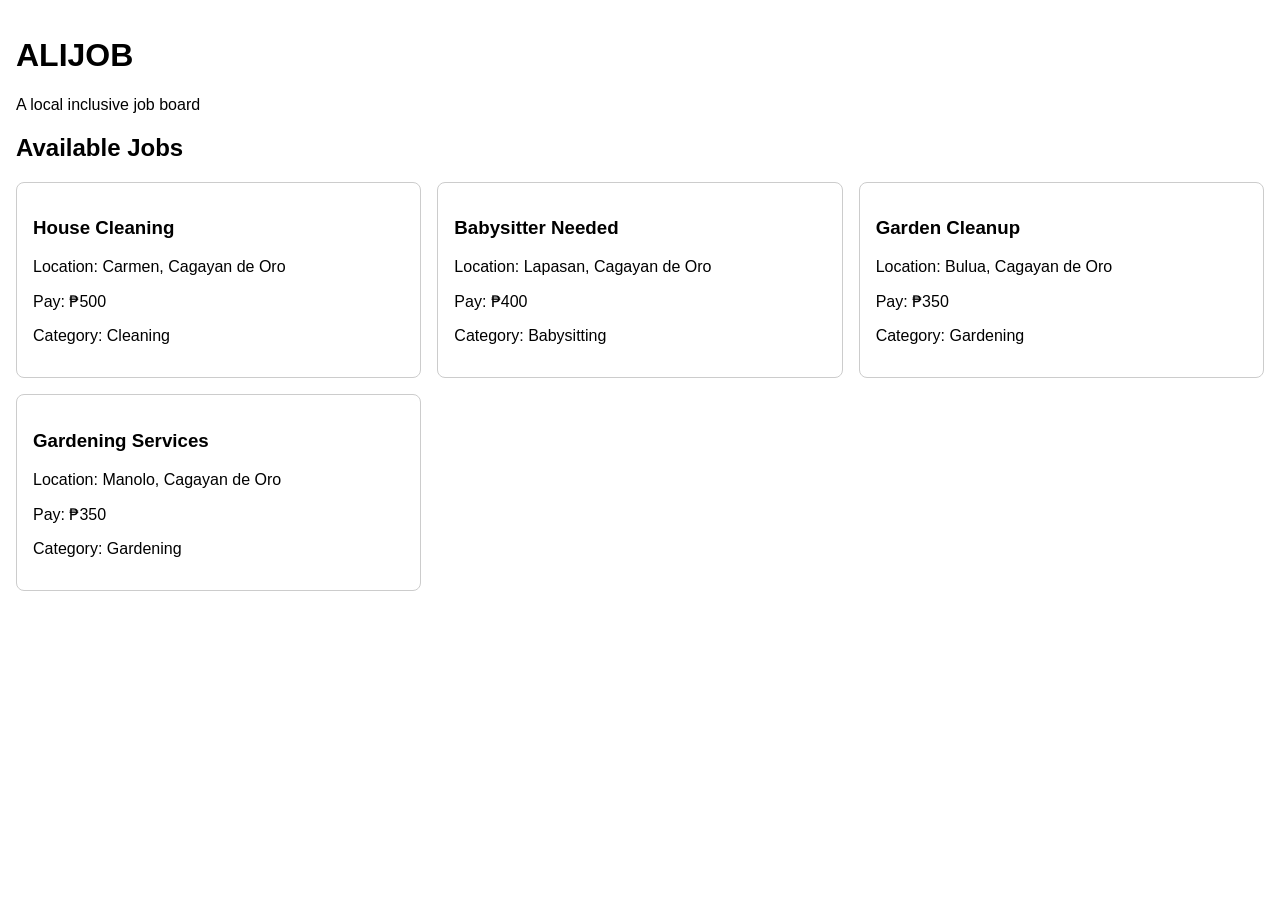
==== index.html @ 6e1925d8 "Erase Hand types jobs/ added java job post" ====
<!doctype html>
<html lang="en">
  <head>
    <meta charset="UTF-8" />
    <meta name="viewport" content="width=device-width, initial-scale=1.0" />
    <title>ALIJOB - Local Inclusive Job Board</title>
    <link rel="stylesheet" href="styles.css" />
  </head>
  <body>
    <header>
      <h1>ALIJOB</h1>
      <p>A local inclusive job board</p>
    </header>

    <main>
      <h2>Available Jobs</h2>
      <section class="job-grid"></section>
    </main>

    <script src="script.js"></script>
  </body>
</html>
---- styles.css ----
* {
  box-sizing: border-box;
}

body {
  font-family: Arial, sans-serif;
  margin:0;
  padding: 1rem;
}

.job-grid {
  display: grid;
  grid-template-columns: 1fr;
  gap: 1rem;
}

.job-card {
  border: 1px solid #cccccc;
  border-radius: 8px;
  padding: 1rem;
}

@media (min-width: 600px) {
  .job-grid {
    grid-template-columns: 1fr 1fr; 
  }
}

@media (min-width: 900px) {
  .job-grid {
    grid-template-columns: 1fr 1fr 1fr;
  }
}
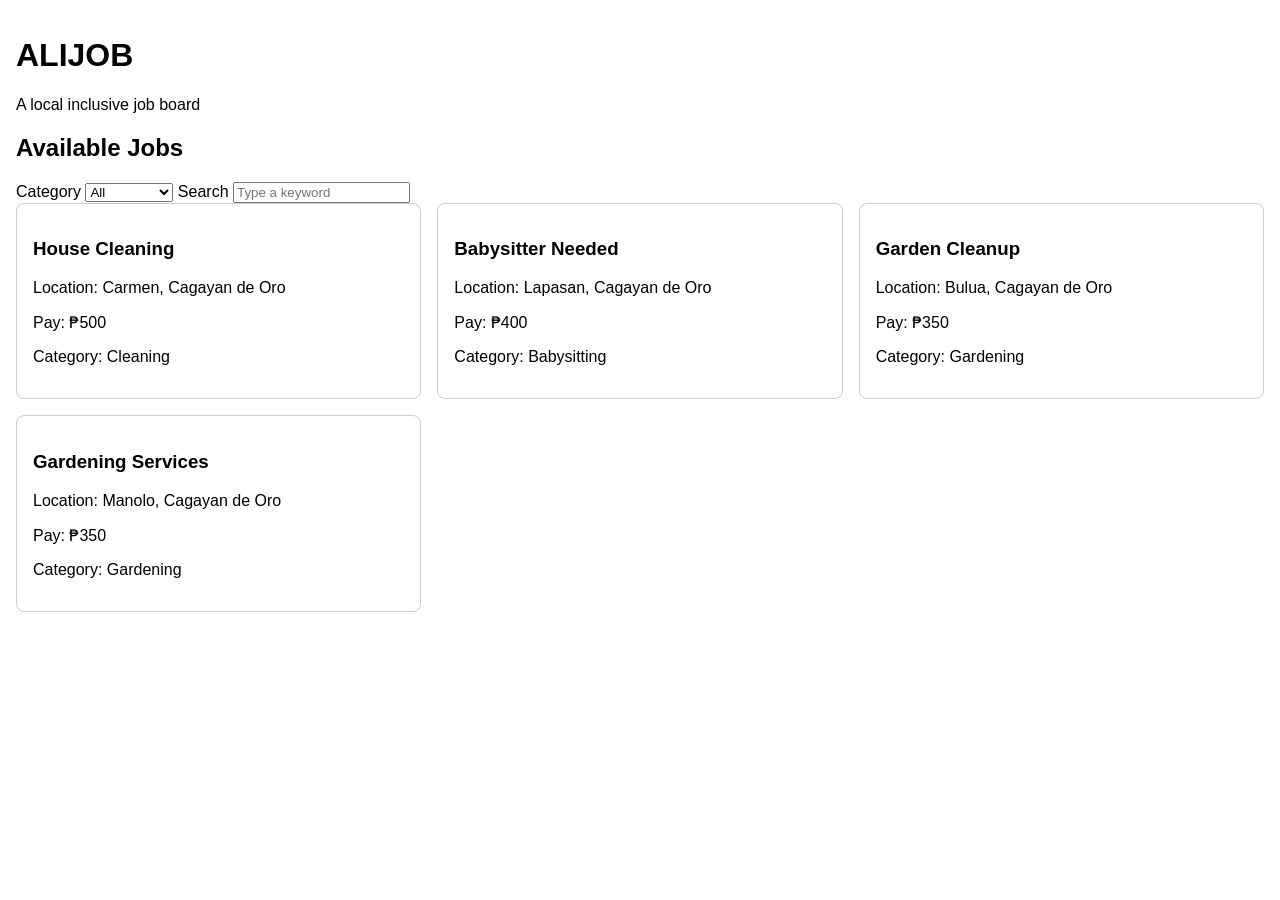
==== commit 5ca7c7bd: "added category and search bars" ====
--- a/index.html
+++ b/index.html
@@ -14,6 +14,18 @@
 
     <main>
       <h2>Available Jobs</h2>
+      <div class="controls">
+        <label for="category-filter">Category</label>
+        <select id="category-filter">
+          <option value="all">All</option>
+          <option value="Cleaning">Cleaning</option>
+          <option value="Babysitting">Babysitting</option>
+          <option value="Gardening">Gardening</option>
+        </select>
+
+        <label for="search-input">Search</label>
+        <input type="text" id="search-input" placeholder="Type a keyword" />
+      </div>
       <section class="job-grid"></section>
     </main>
 
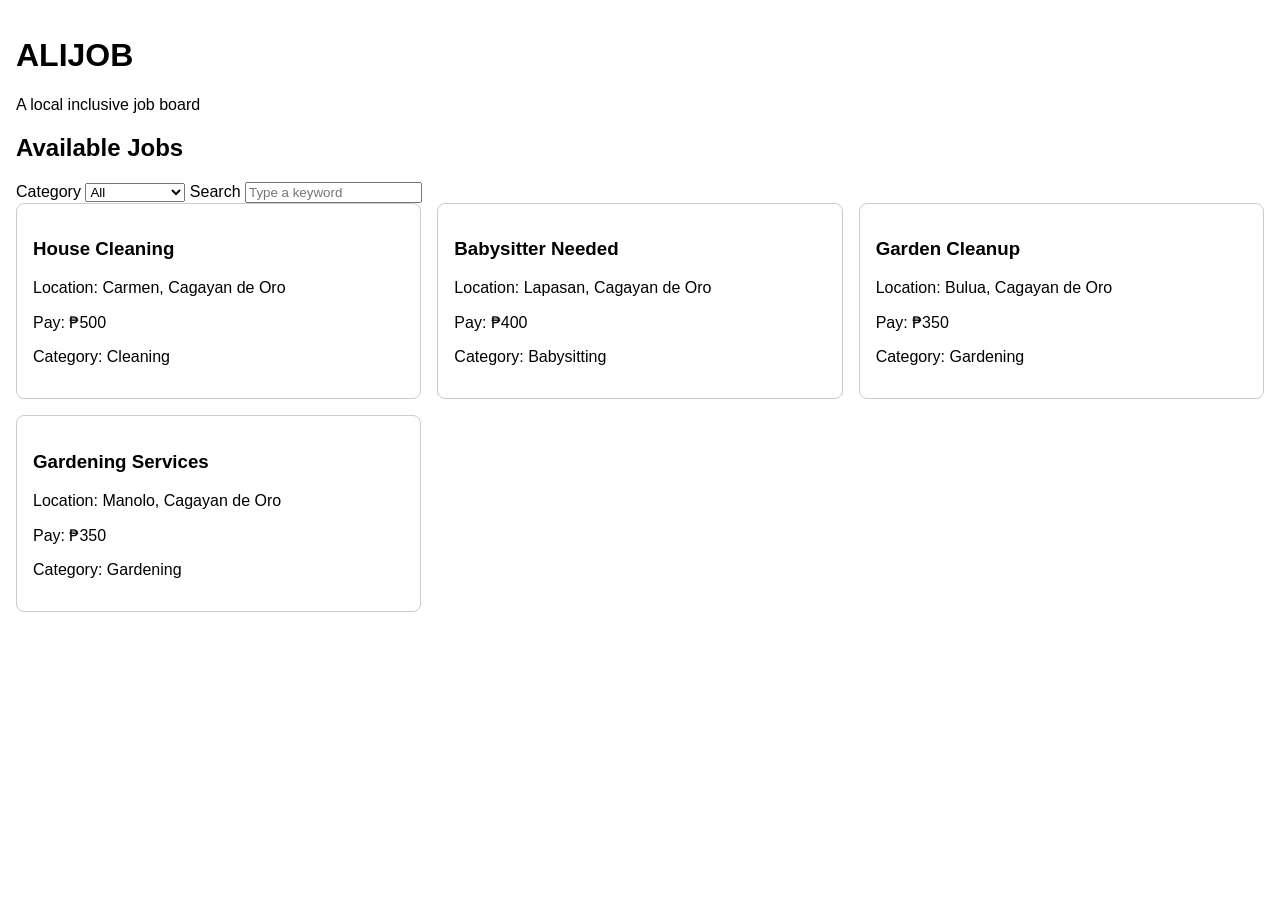
==== commit 9c2373b6: "added new category" ====
--- a/index.html
+++ b/index.html
@@ -21,6 +21,7 @@
           <option value="Cleaning">Cleaning</option>
           <option value="Babysitting">Babysitting</option>
           <option value="Gardening">Gardening</option>
+          <option value="Dry Cleaning">Dry Cleaning</option>
         </select>
 
         <label for="search-input">Search</label>
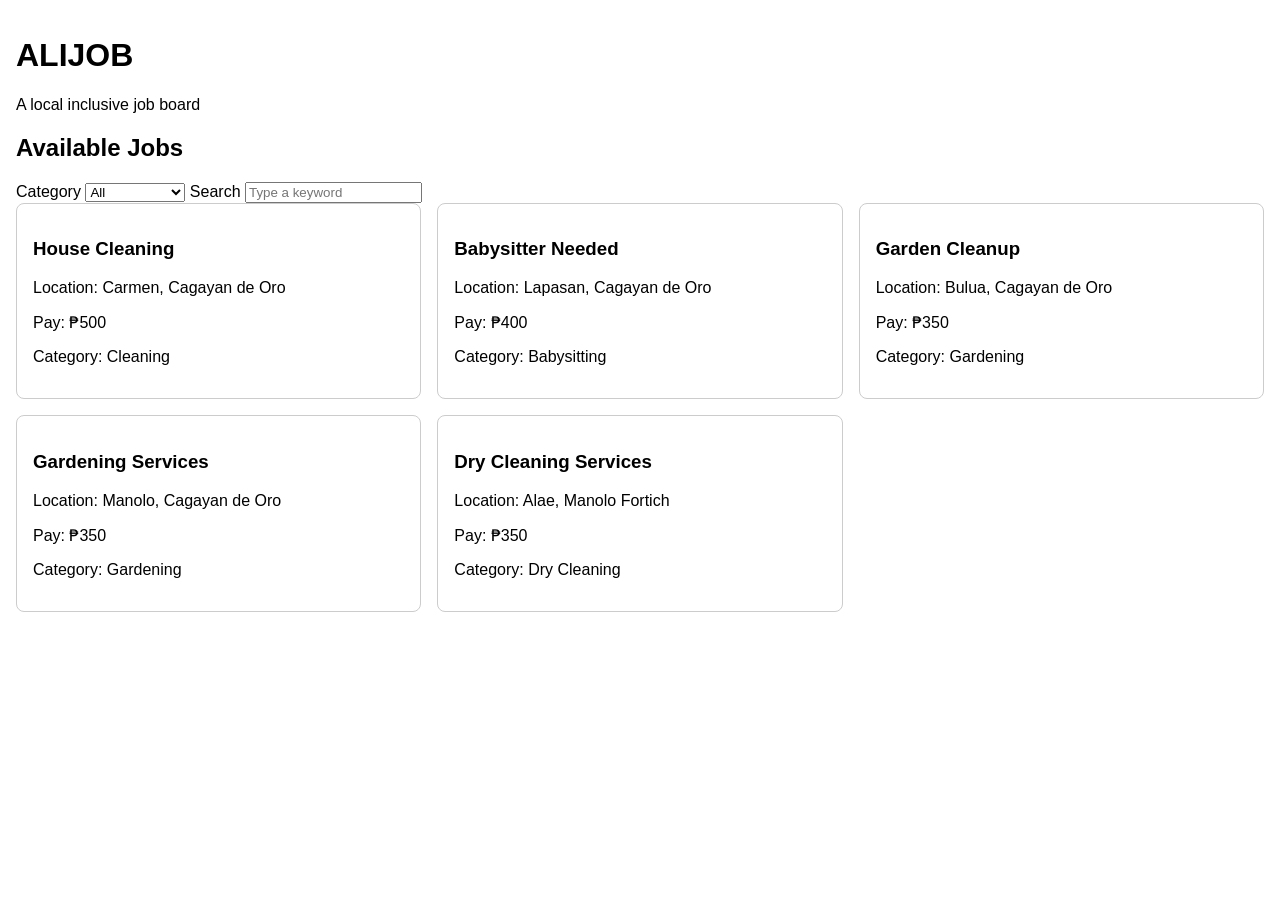
==== commit 955575fc: "hidden popup" ====
--- a/index.html
+++ b/index.html
@@ -29,6 +29,13 @@
       </div>
       <section class="job-grid"></section>
     </main>
+    <dialog id="job-popup" aria-labelledby="popup-title">
+      <h2 id="popup-title"></h2>
+      <p id="popup-description"></p>
+      <p id="popup-location"></p>
+      <p id="popup-pay"></p>
+      <button type="button" id="popup-close">Close</button>
+    </dialog>
 
     <script src="script.js"></script>
   </body>
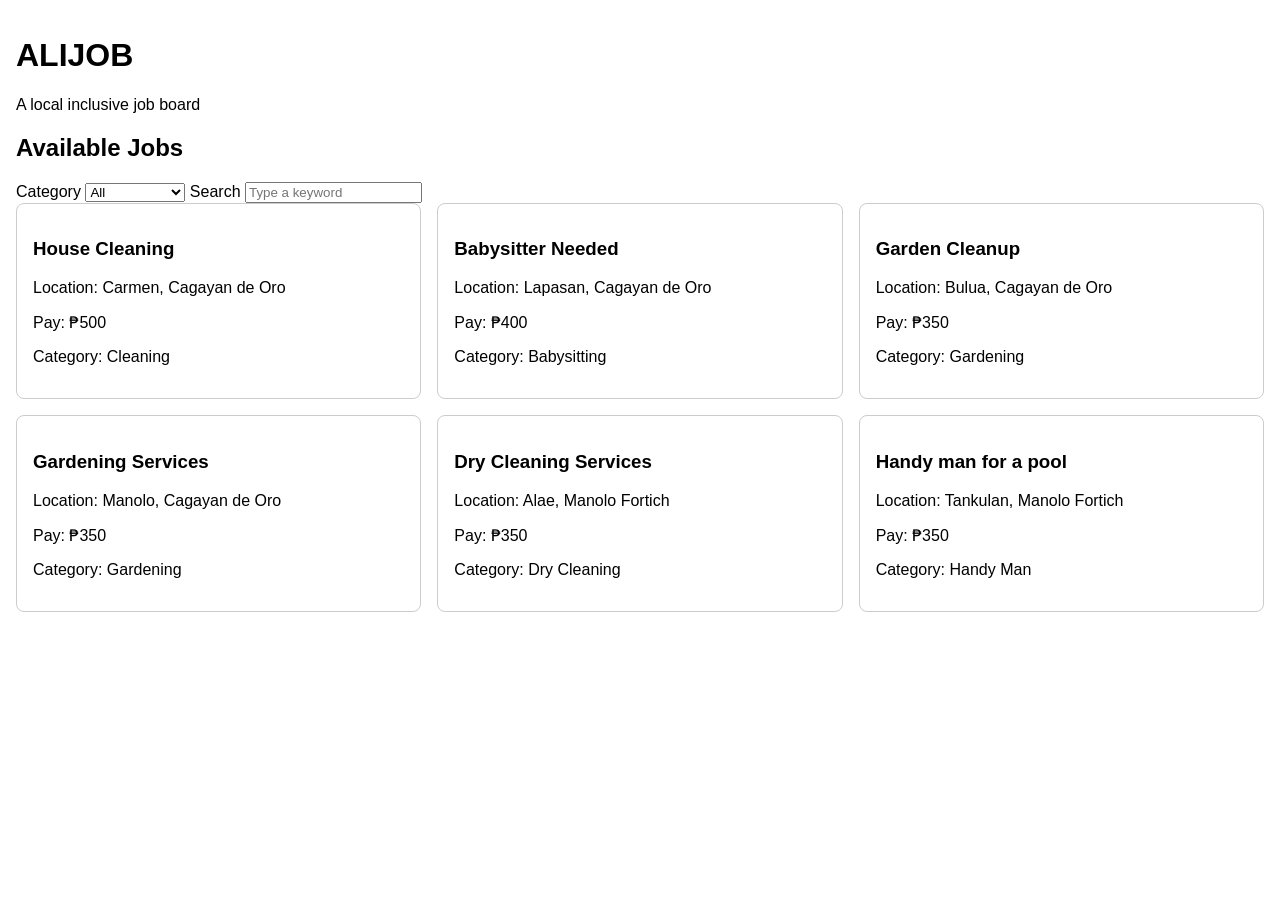
==== commit f6eb414e: "Added Handy Man category" ====
--- a/index.html
+++ b/index.html
@@ -22,6 +22,7 @@
           <option value="Babysitting">Babysitting</option>
           <option value="Gardening">Gardening</option>
           <option value="Dry Cleaning">Dry Cleaning</option>
+          <option value="Handy Man">Handy Man</option>
         </select>
 
         <label for="search-input">Search</label>
@@ -34,6 +35,7 @@
       <p id="popup-description"></p>
       <p id="popup-location"></p>
       <p id="popup-pay"></p>
+      <p id="popup-description"></p>
       <button type="button" id="popup-close">Close</button>
     </dialog>
 
--- a/styles.css
+++ b/styles.css
@@ -30,4 +30,13 @@
   .job-grid {
     grid-template-columns: 1fr 1fr 1fr;
   }
+}
+
+.job-card {
+  cursor: pointer;
+}
+
+.job-card:focus-visible {
+  outline: 3px solid #1a56db;
+  outline-offset: 2px;
 }
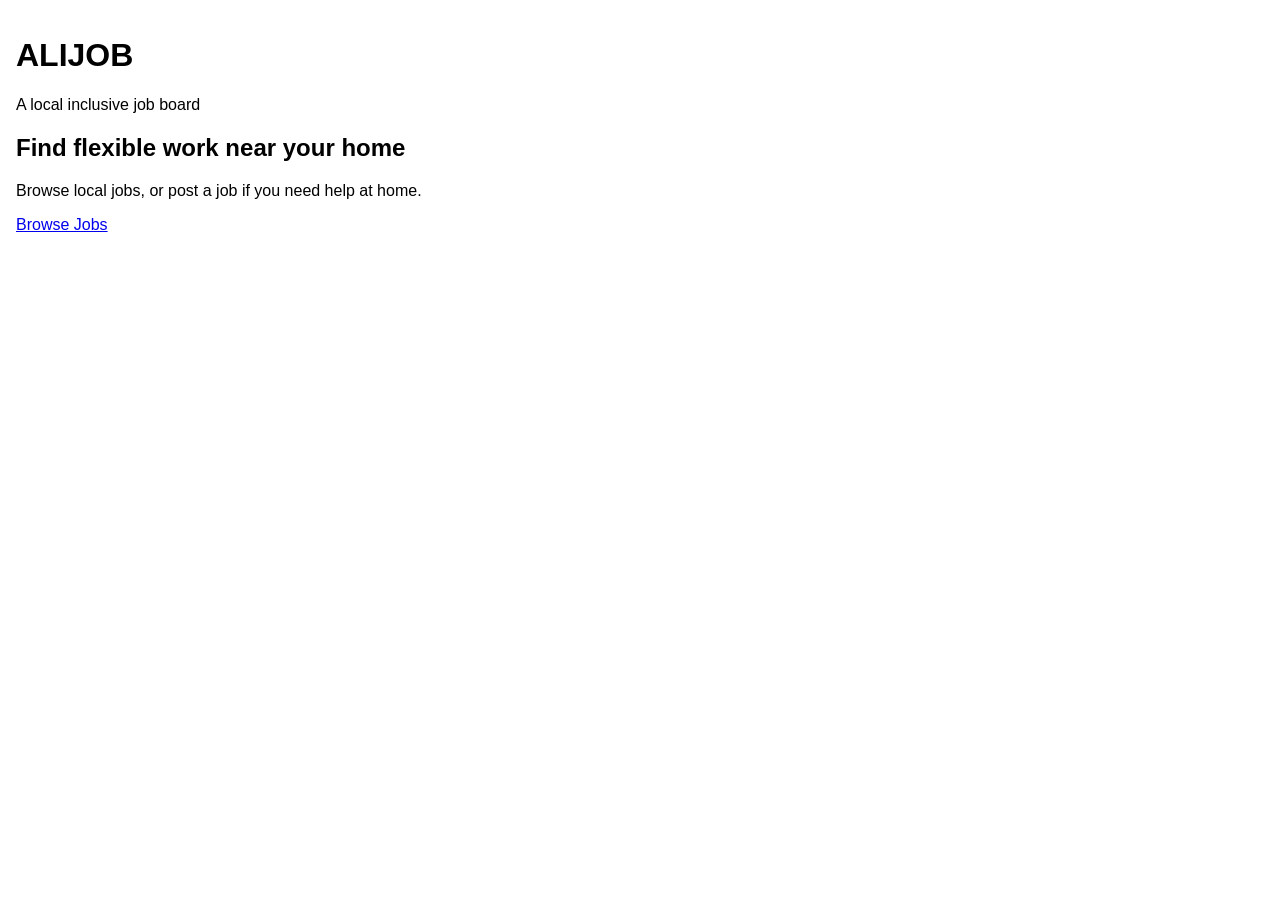
==== commit 7c12c56b: "Added landing page" ====
--- a/index.html
+++ b/index.html
@@ -12,33 +12,12 @@
       <p>A local inclusive job board</p>
     </header>
 
-    <main>
-      <h2>Available Jobs</h2>
-      <div class="controls">
-        <label for="category-filter">Category</label>
-        <select id="category-filter">
-          <option value="all">All</option>
-          <option value="Cleaning">Cleaning</option>
-          <option value="Babysitting">Babysitting</option>
-          <option value="Gardening">Gardening</option>
-          <option value="Dry Cleaning">Dry Cleaning</option>
-          <option value="Handy Man">Handy Man</option>
-        </select>
-
-        <label for="search-input">Search</label>
-        <input type="text" id="search-input" placeholder="Type a keyword" />
-      </div>
-      <section class="job-grid"></section>
+    <main class="landing">
+      <h2>Find flexible work near your home</h2>
+      <p>
+        Browse local jobs, or post a job if you need help at home.
+      </p>
+      <a class="cta-button" href="app.html">Browse Jobs</a>
     </main>
-    <dialog id="job-popup" aria-labelledby="popup-title">
-      <h2 id="popup-title"></h2>
-      <p id="popup-description"></p>
-      <p id="popup-location"></p>
-      <p id="popup-pay"></p>
-      <p id="popup-description"></p>
-      <button type="button" id="popup-close">Close</button>
-    </dialog>
-
-    <script src="script.js"></script>
   </body>
-</html>
+</html>
